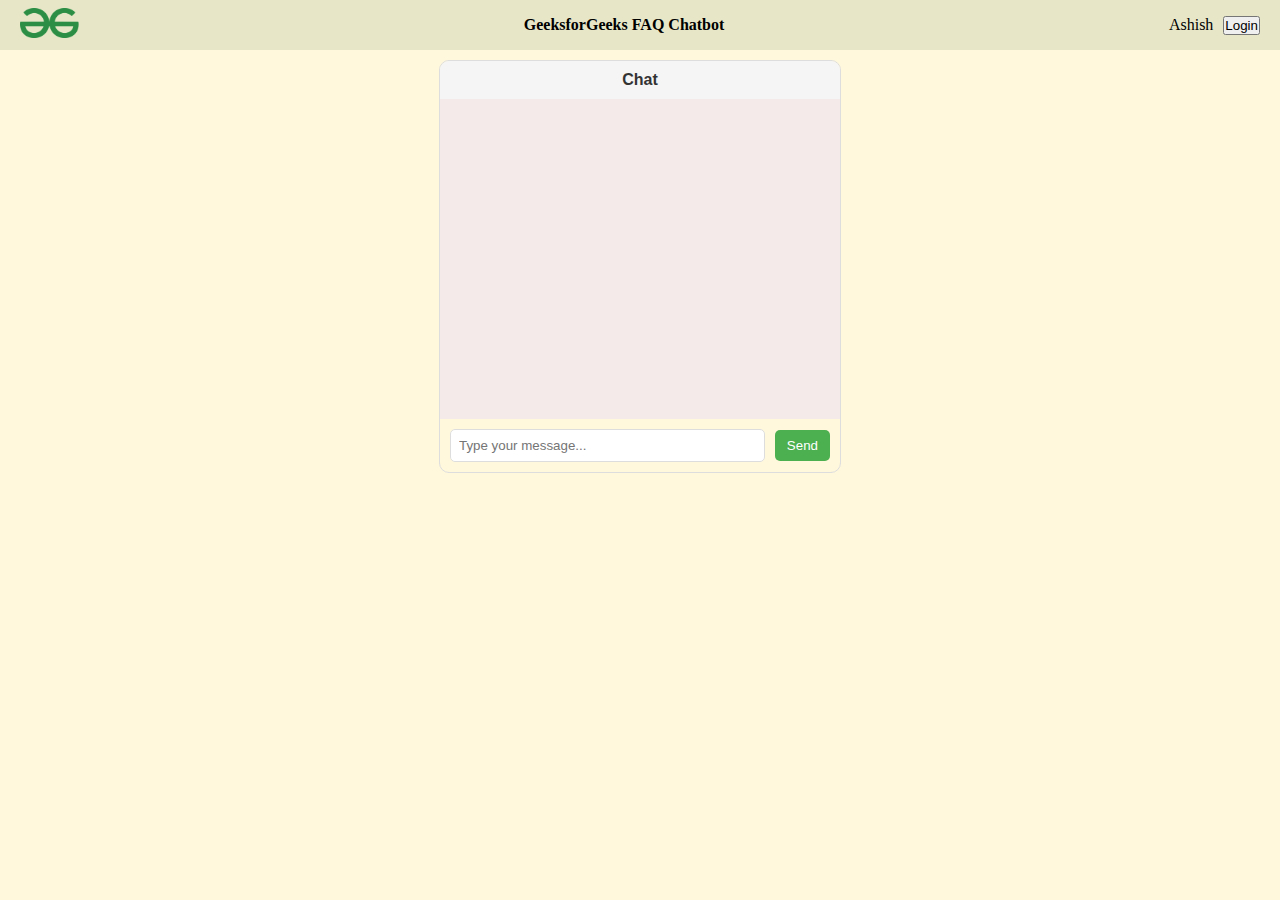
==== index.html @ 50739775 "Initial commit" ====
<!DOCTYPE html>
<html lang="en">
  <head>
    <meta charset="UTF-8" />
    <meta name="viewport" content="width=device-width, initial-scale=1.0" />
    <link rel="stylesheet" href="style.css" />
    <title>Document</title>
  </head>
  <body>
    <header class="navbar">
      <div>
        <img class="navbar-logo" src="./Assets/GeeksforGeeks.svg.png" alt="" />
      </div>
      <div class="navbar-company">GeeksforGeeks FAQ Chatbot</div>
      <div class="navbar-login">
        <div class="navbar-username">Ashish</div>
        <button id="navbar-loginbtn">Login</button>
      </div>
    </header>
    <div class="chat-container">
        <div class="chat-header">Chat</div>
        <div class="chat-body">
            <!-- <div class="chat-bubble user-message">I have a question about your products.</div>
            <div class="chat-bubble bot-message">Hello! How can I assist you?</div>
            <div class="chat-bubble user-message">Can you tell me about the pricing?</div>
            <div class="chat-bubble bot-message">Our pricing plans start at $10 per month. We have various options available based on your needs.</div> -->
        </div>
        <div class="chat-input">
          <input id="message-input" type="text" placeholder="Type your message...">
          <button id="send-button">Send</button>
        </div>
      </div>
    <script src="./index.js"></script>
  </body>
</html>
---- style.css ----
* {
  margin: 0;
  padding: 0;
}

body{
  background-color: cornsilk;
}

.navbar {
  background-color: rgb(231, 231, 200);
  height: 50px;
  display: flex;
  align-items: center;
  justify-content: space-between;
  padding: 0 20px;
}

.navbar-logo {
  height: 30px;
  /* width: auto; */
}
.navbar-company {
  font-weight: bold;
  color: #000000;
}

.navbar-login {
  display: flex;
  align-items: center;
}

.navbar-username {
  margin-right: 10px;
}

.navbar-login-btn {
  background-color: #4caf50;
  color: white;
  border: none;
  padding: 8px 16px;
  text-align: center;
  text-decoration: none;
  display: inline-block;
  font-size: 14px;
  cursor: pointer;
}

.chat-container {
  width: 400px;
  margin: 0 auto;
  margin-top: 10px;
  border: 1px solid #ddd;
  border-radius: 10px;
  overflow: hidden;
  font-family: Arial, sans-serif;
}

/* Chat header */
.chat-header {
  background-color: #f5f5f5;
  padding: 10px;
  text-align: center;
  font-weight: bold;
  color: #333;
}

/* Chat body */
.chat-body {
  padding: 10px;
  background-color: #f4eaea;
  height: 300px;
  overflow-y: scroll;
}

/* Chat bubble */
.chat-bubble {
  display: block;
  max-width: 80%;
  margin-bottom: 10px;
  padding: 8px 12px;
  border-radius: 20px;
}

/* User message */
.user-message {
  display: block;
  background-color: #e1d5d5;
  color: #333;
  float: right;
  clear: both;
}

/* Bot message */
.bot-message {
  background-color: #dff5fc;
  color: #333;
  float: left;
  clear: both;
}

/* Chat input */
.chat-input {
  display: flex;
  align-items: center;
  padding: 10px;
}

.chat-input input[type="text"] {
  flex: 1;
  padding: 8px;
  border: 1px solid #ddd;
  border-radius: 5px;
}

.chat-input button {
  margin-left: 10px;
  padding: 8px 12px;
  background-color: #4CAF50;
  color: #fff;
  border: none;
  border-radius: 5px;
  cursor: pointer;
}
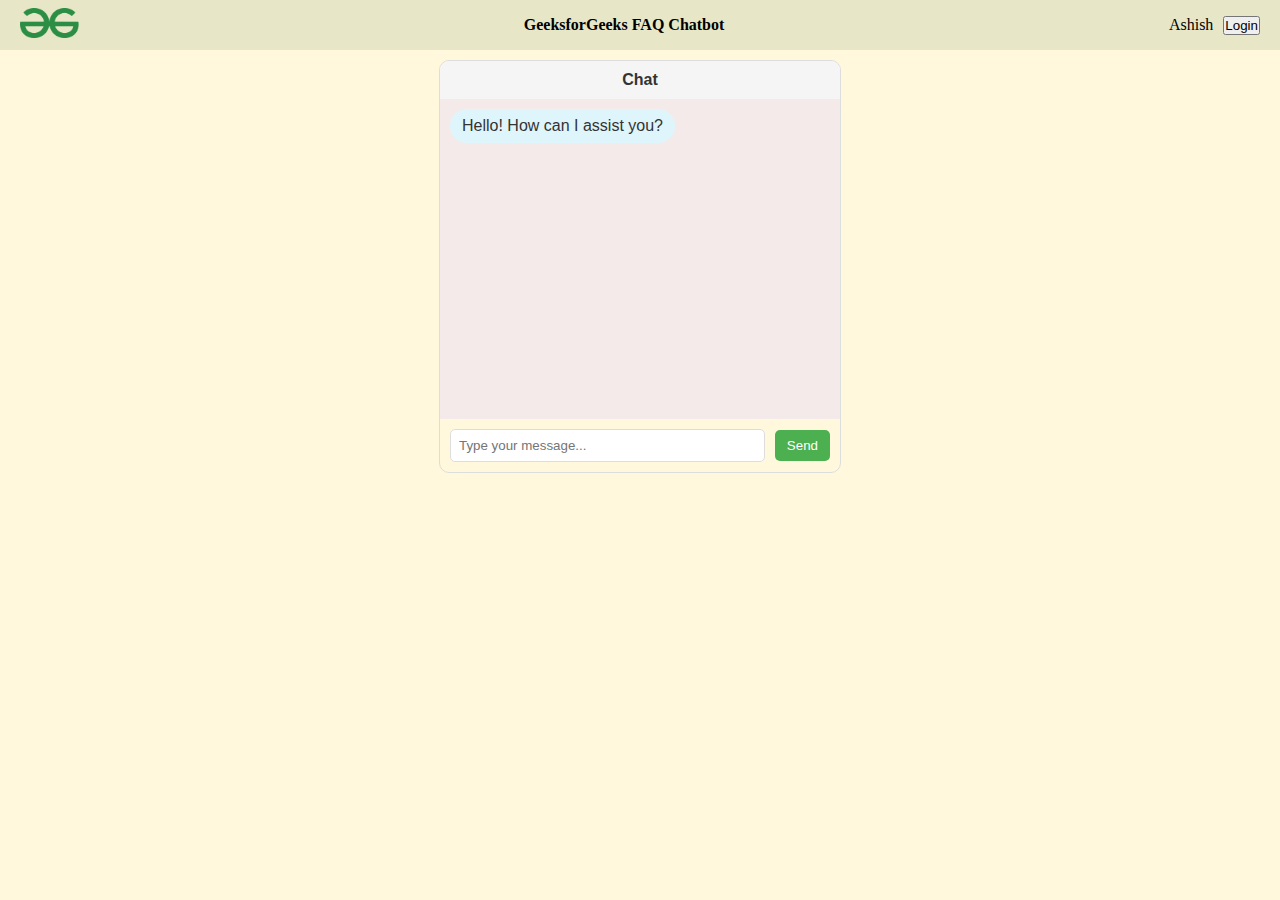
==== commit f1a6067d: "first commit" ====
--- a/index.html
+++ b/index.html
@@ -20,9 +20,9 @@
     <div class="chat-container">
         <div class="chat-header">Chat</div>
         <div class="chat-body">
-            <!-- <div class="chat-bubble user-message">I have a question about your products.</div>
+            <!-- <div class="chat-bubble user-message">I have a question about your products.</div> -->
             <div class="chat-bubble bot-message">Hello! How can I assist you?</div>
-            <div class="chat-bubble user-message">Can you tell me about the pricing?</div>
+            <!-- <div class="chat-bubble user-message">Can you tell me about the pricing?</div>
             <div class="chat-bubble bot-message">Our pricing plans start at $10 per month. We have various options available based on your needs.</div> -->
         </div>
         <div class="chat-input">
--- a/style.css
+++ b/style.css
@@ -1,4 +1,4 @@
-* {
+*{
   margin: 0;
   padding: 0;
 }
@@ -18,7 +18,7 @@
 
 .navbar-logo {
   height: 30px;
-  /* width: auto; */
+  width: auto; 
 }
 .navbar-company {
   font-weight: bold;
@@ -44,7 +44,7 @@
   display: inline-block;
   font-size: 14px;
   cursor: pointer;
-}
+} 
 
 .chat-container {
   width: 400px;
